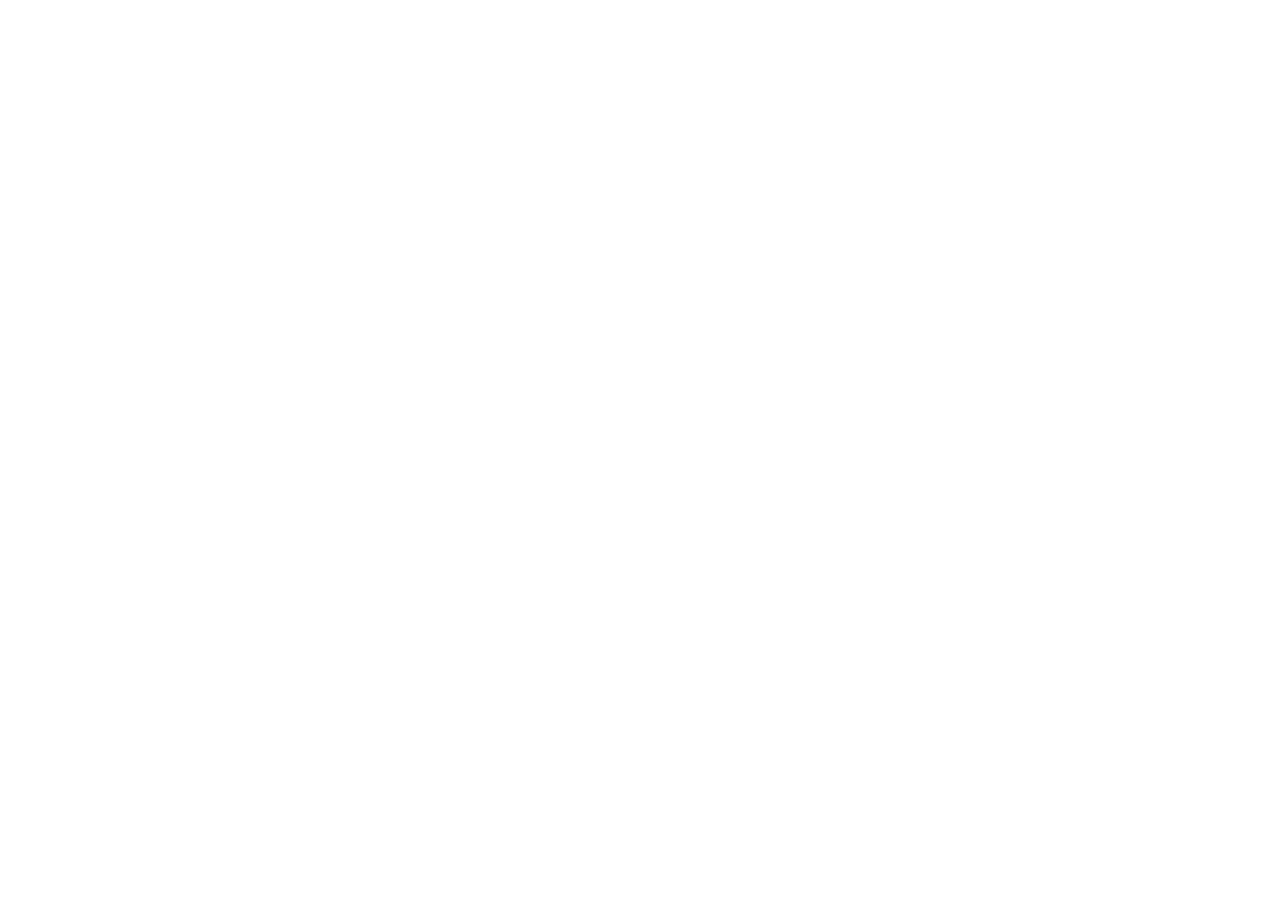
==== Fundamentos/Introducao-a-html-e-css/1-html-e-css-estruturas-de-página/index.html @ caef1275 "finalizando-organizacao-repositorio" ====
<!DOCTYPE html>
<html lang="en">
<head>
    <meta charset="UTF-8">
    <meta http-equiv="X-UA-Compatible" content="IE=edge">
    <meta name="viewport" content="width=device-width, initial-scale=1.0">
    <title>Document</title>
</head>
<body>
    
</body>
</html>
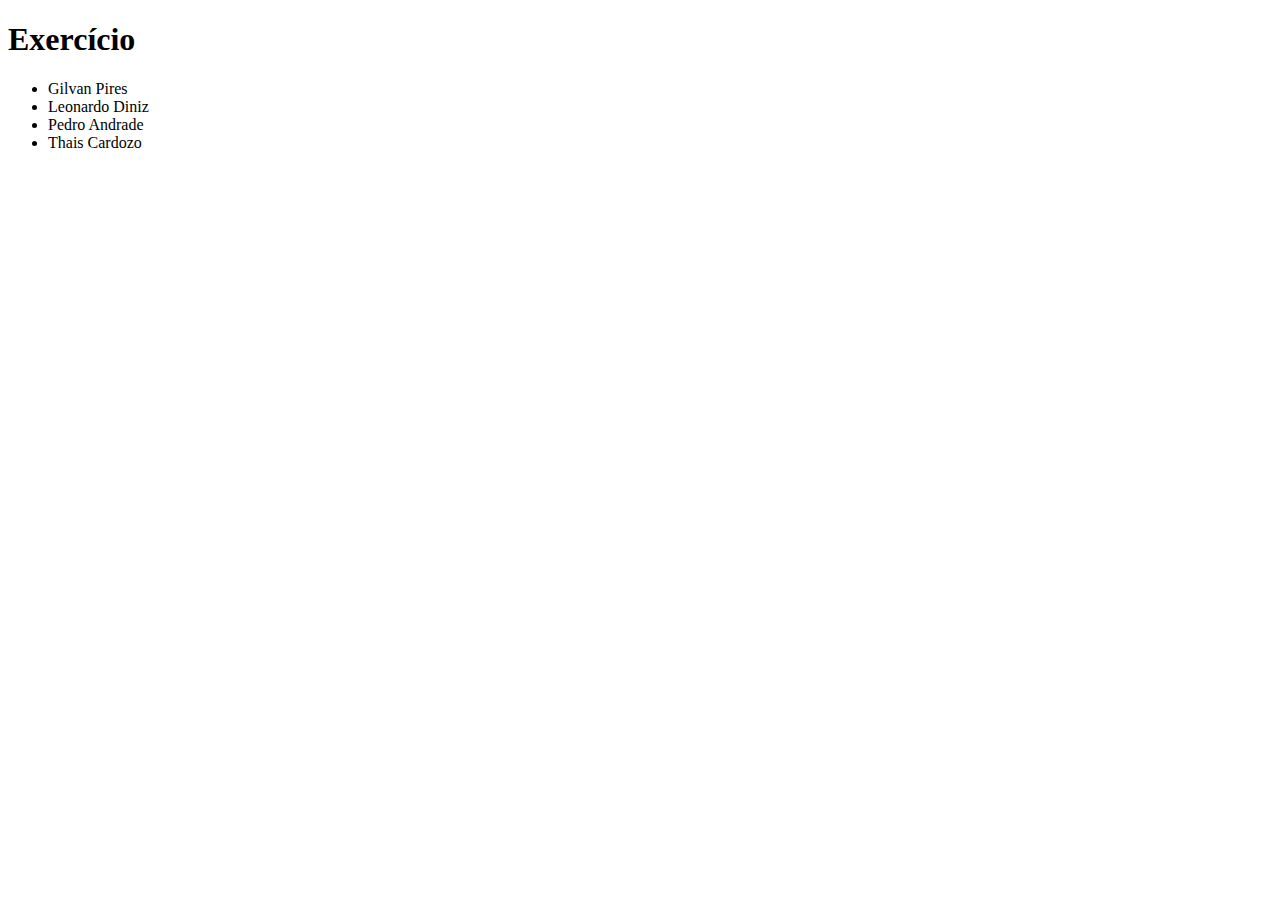
==== commit e4694a4c: "Primeira parte do Exercicio" ====
--- a/Fundamentos/Introducao-a-html-e-css/1-html-e-css-estruturas-de-página/index.html
+++ b/Fundamentos/Introducao-a-html-e-css/1-html-e-css-estruturas-de-página/index.html
@@ -1,12 +1,24 @@
 <!DOCTYPE html>
-<html lang="en">
+<html lang="pt-br">
 <head>
     <meta charset="UTF-8">
     <meta http-equiv="X-UA-Compatible" content="IE=edge">
     <meta name="viewport" content="width=device-width, initial-scale=1.0">
-    <title>Document</title>
+    <title>Primeiro Exercício HTML</title>
 </head>
 <body>
-    
+    <h1>Exercício</h1>
+
+    <!-- Exercício 1 -->
+<!-- Crie uma lista das pessoas com quem você já fez amizade na Trybe. -->
+
+<ul> 
+    <li>Gilvan Pires</li>
+    <li>Leonardo Diniz</li>
+    <li>Pedro Andrade</li>
+    <li>Thais Cardozo</li>
+
+</ul>
+
 </body>
 </html>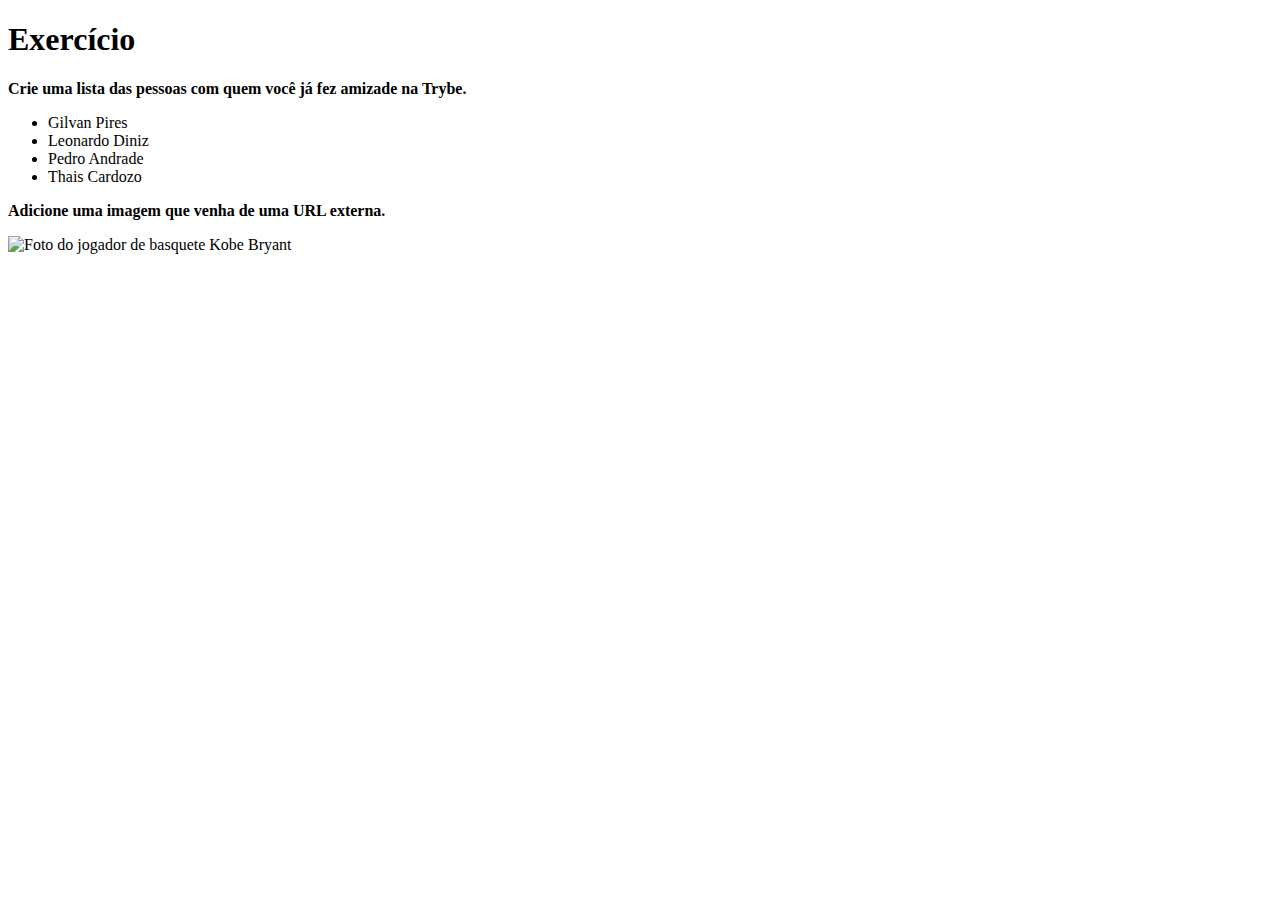
==== commit 47f6aab2: "Resolvendo o segundo requisito do exercício" ====
--- a/Fundamentos/Introducao-a-html-e-css/1-html-e-css-estruturas-de-página/index.html
+++ b/Fundamentos/Introducao-a-html-e-css/1-html-e-css-estruturas-de-página/index.html
@@ -12,6 +12,11 @@
     <!-- Exercício 1 -->
 <!-- Crie uma lista das pessoas com quem você já fez amizade na Trybe. -->
 
+<p>
+<strong>  
+    Crie uma lista das pessoas com quem você já fez amizade na Trybe.</strong>     
+</p>
+
 <ul> 
     <li>Gilvan Pires</li>
     <li>Leonardo Diniz</li>
@@ -20,5 +25,15 @@
 
 </ul>
 
+<!-- Adicione uma imagem que venha de uma URL externa. -->
+
+<p>
+   <strong> 
+    Adicione uma imagem que venha de uma URL externa.
+    </strong>
+</p>
+
+<img src="https://assets.goal.com/v3/assets/bltcc7a7ffd2fbf71f5/blt6b537d46cc2d06a6/60dbb8e42446e93b5b647f56/fc582774efacf5917bdcfa0d5d42a74f888f6383.jpg?auto=webp&format=pjpg&width=3840&quality=60" alt="Foto do jogador de basquete Kobe Bryant" width="400px">
+
 </body>
 </html>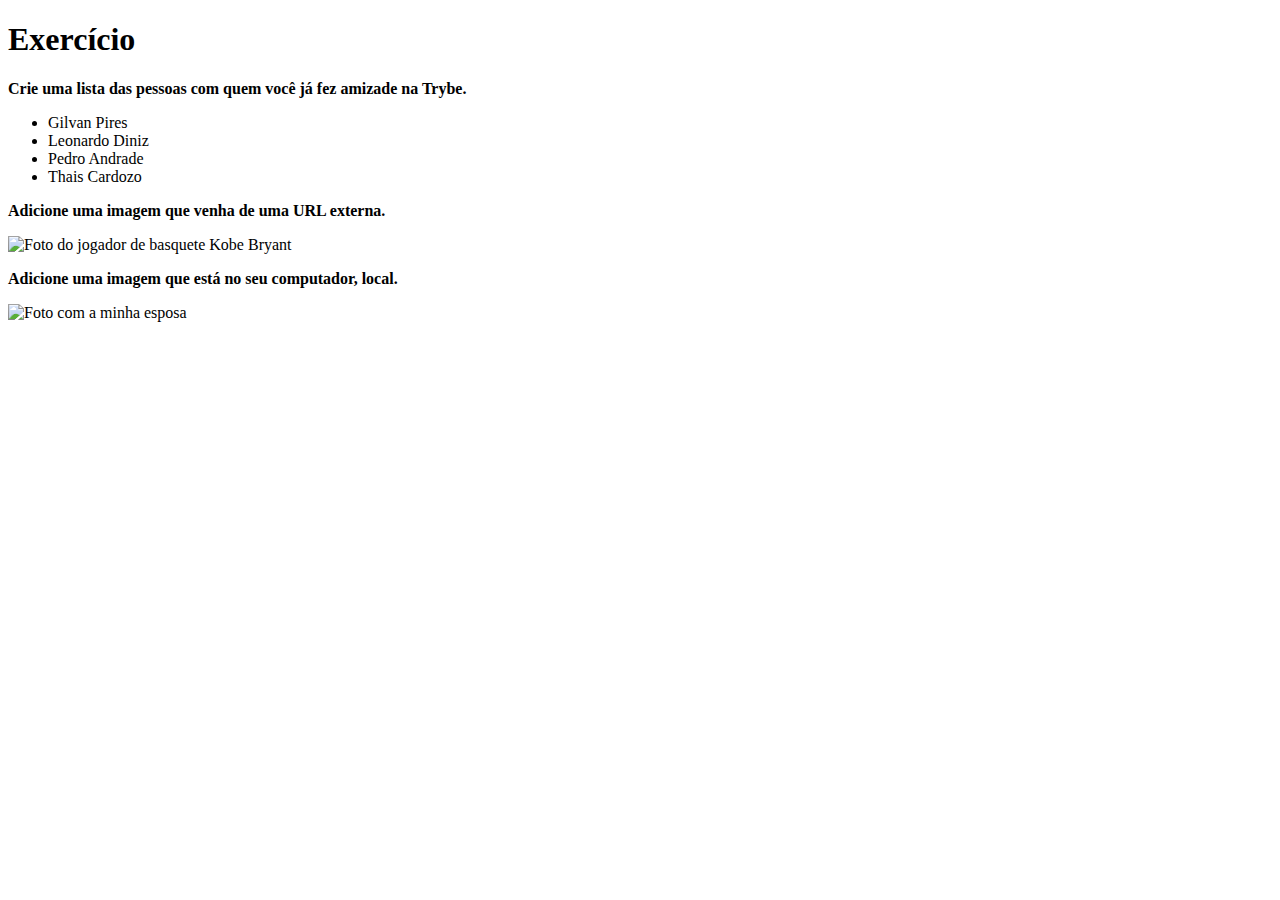
==== commit 7a86c916: "Finalizando todos os requisitos dos exercícios" ====
--- a/Fundamentos/Introducao-a-html-e-css/1-html-e-css-estruturas-de-página/index.html
+++ b/Fundamentos/Introducao-a-html-e-css/1-html-e-css-estruturas-de-página/index.html
@@ -35,5 +35,14 @@
 
 <img src="https://assets.goal.com/v3/assets/bltcc7a7ffd2fbf71f5/blt6b537d46cc2d06a6/60dbb8e42446e93b5b647f56/fc582774efacf5917bdcfa0d5d42a74f888f6383.jpg?auto=webp&format=pjpg&width=3840&quality=60" alt="Foto do jogador de basquete Kobe Bryant" width="400px">
 
+<!-- Adicione uma imagem que está no seu computador, local. -->
+
+<p>
+   <strong> Adicione uma imagem que está no seu computador, local. </strong>
+
+</p>
+
+<img src="./mozaun.jpg" alt="Foto com a minha esposa">
+
 </body>
 </html>